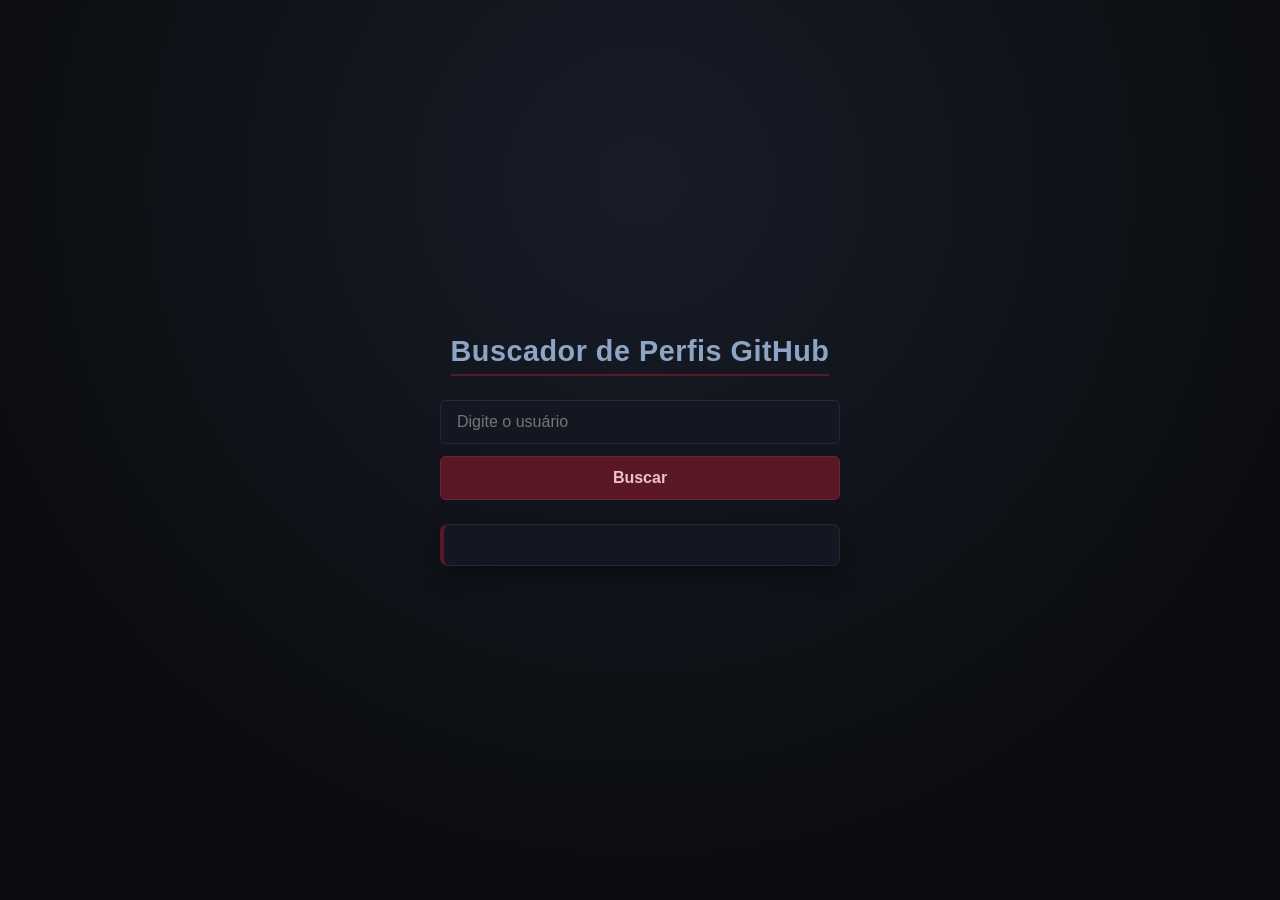
==== Trilha/modulo 1 - Nivelamento WEB/aula 5 API/atividade/site/index.html @ aaff3698 "api" ====
<!DOCTYPE html>
<html lang="pt-BR">
<head>
    <meta charset="UTF-8">
    <title>Buscador de Perfis GitHub</title>
    <link rel="stylesheet" href="styles/style.css">
</head>
<body>
    <h2>Buscador de Perfis GitHub</h2>
    <input type="text" id="usuario" placeholder="Digite o usuário">
    <button id="buscar">Buscar</button>
    <div id="perfil"></div>

    <script src="scripts/script.js"></script>
</body>
</html>
---- Trilha/modulo 1 - Nivelamento WEB/aula 5 API/atividade/site/styles/style.css ----
* {
    margin: 0;
    padding: 0;
    box-sizing: border-box;
    font-family: 'Segoe UI', Tahoma, Geneva, Verdana, sans-serif;
}

body {
    background-color: #0b0d10;
    color: #e1e4ed;
    display: flex;
    flex-direction: column;
    align-items: center;
    justify-content: center;
    min-height: 100vh;
    padding: 20px;
    background-image: radial-gradient(circle at 50% 20%, #171c28 0%, #0b0d10 70%);
}

h2 {
    color: #8da4c4;
    margin-bottom: 24px;
    font-size: 1.8rem;
    letter-spacing: 0.5px;
    border-bottom: 2px solid #5a1827;
    padding-bottom: 6px;
}

input[type="text"] {
    width: 100%;
    max-width: 400px;
    padding: 12px 16px;
    background-color: #131722;
    border: 1px solid #232a3b;
    border-radius: 6px;
    color: #e1e4ed;
    font-size: 1rem;
    margin-bottom: 12px;
    transition: all 0.3s ease;
}

input[type="text"]:focus {
    border-color: #732235;
    box-shadow: 0 0 0 2px rgba(115, 34, 53, 0.2);
    outline: none;
}

button {
    width: 100%;
    max-width: 400px;
    padding: 12px 16px;
    background-color: #5a1827;
    border: 1px solid #732235;
    border-radius: 6px;
    color: #f0c2c9;
    font-size: 1rem;
    font-weight: 600;
    cursor: pointer;
    transition: all 0.2s ease;
    margin-bottom: 24px;
}

button:hover {
    background-color: #732235;
    color: #ffffff;
}

#perfil {
    width: 100%;
    max-width: 400px;
    background-color: #131722;
    border: 1px solid #232a3b;
    border-left: 4px solid #5a1827;
    border-radius: 8px;
    padding: 20px;
    display: flex;
    flex-direction: column;
    align-items: center;
    gap: 16px;
    box-shadow: 0 8px 24px rgba(0, 0, 0, 0.4);
}

#perfil img {
    width: 100px;
    height: 100px;
    border-radius: 50%;
    border: 2px solid #232a3b;
}

#perfil .info {
    text-align: center;
}

#perfil h3 {
    color: #ffffff;
    font-size: 1.4rem;
    margin-bottom: 4px;
}

#perfil p {
    color: #8da4c4;
    font-size: 0.9rem;
    margin-bottom: 12px;
}

#perfil .stats {
    display: flex;
    justify-content: space-around;
    width: 100%;
    background-color: #0b0d10;
    padding: 10px;
    border-radius: 6px;
    border: 1px solid #1f2636;
}

#perfil .stats div {
    text-align: center;
    font-size: 0.85rem;
    color: #8da4c4;
}

#perfil .stats span {
    display: block;
    color: #f0c2c9;
    font-weight: bold;
    font-size: 1rem;
}
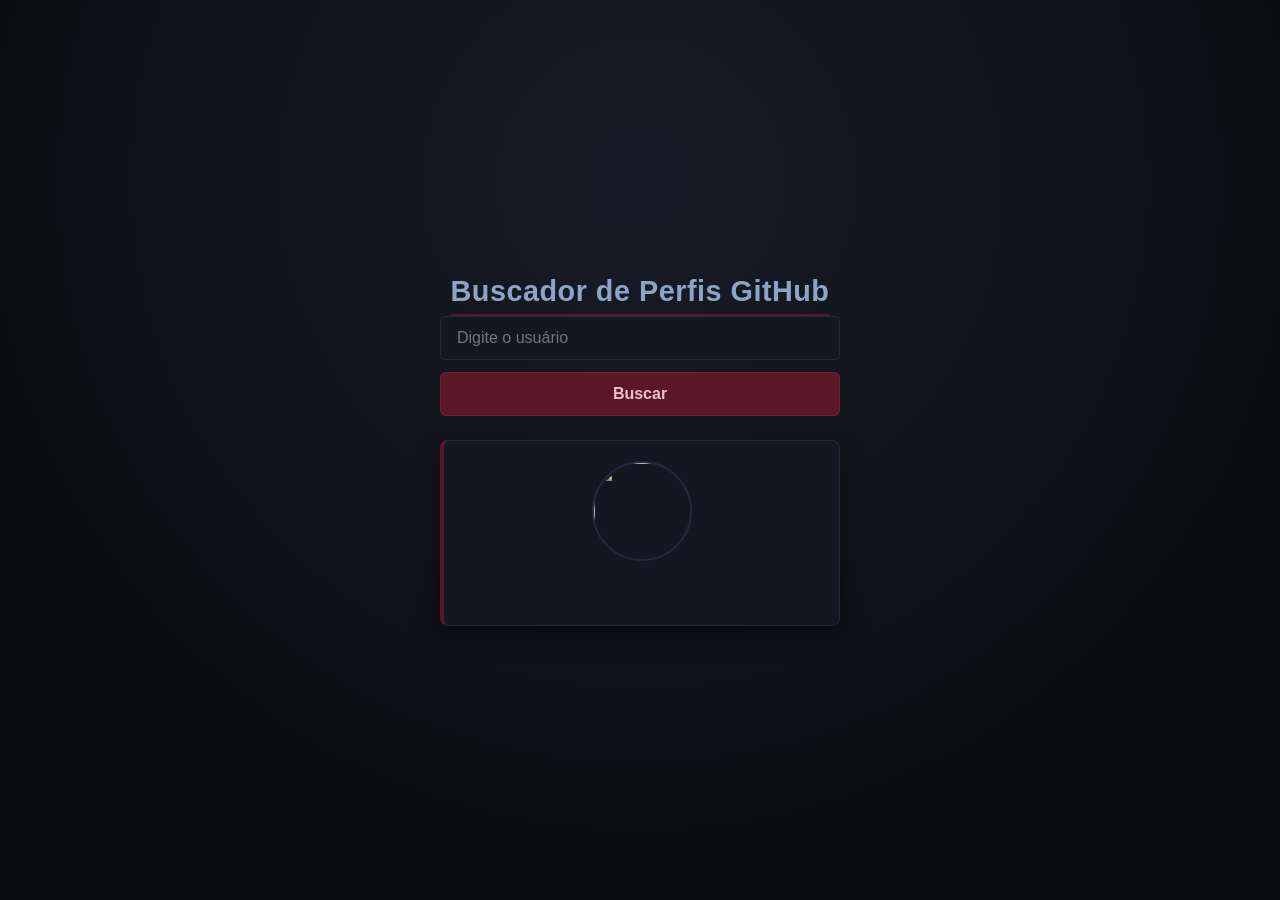
==== commit f3e69a78: "API GitHub" ====
--- a/Trilha/modulo 1 - Nivelamento WEB/aula 5 API/atividade/site/index.html
+++ b/Trilha/modulo 1 - Nivelamento WEB/aula 5 API/atividade/site/index.html
@@ -9,7 +9,11 @@
     <h2>Buscador de Perfis GitHub</h2>
     <input type="text" id="usuario" placeholder="Digite o usuário">
     <button id="buscar">Buscar</button>
-    <div id="perfil"></div>
+    <div id="perfil">
+        <img src="" alt="" id="imagemPerfil">
+        <h2 id="titulo"></h2>
+        <h3 id="bio"><b></b></h3>
+    </div>
 
     <script src="scripts/script.js"></script>
 </body>
--- a/Trilha/modulo 1 - Nivelamento WEB/aula 5 API/atividade/site/styles/style.css
+++ b/Trilha/modulo 1 - Nivelamento WEB/aula 5 API/atividade/site/styles/style.css
@@ -19,7 +19,6 @@
 
 h2 {
     color: #8da4c4;
-    margin-bottom: 24px;
     font-size: 1.8rem;
     letter-spacing: 0.5px;
     border-bottom: 2px solid #5a1827;
@@ -92,7 +91,7 @@
 }
 
 #perfil h3 {
-    color: #ffffff;
+    color: #8da4c4;
     font-size: 1.4rem;
     margin-bottom: 4px;
 }
